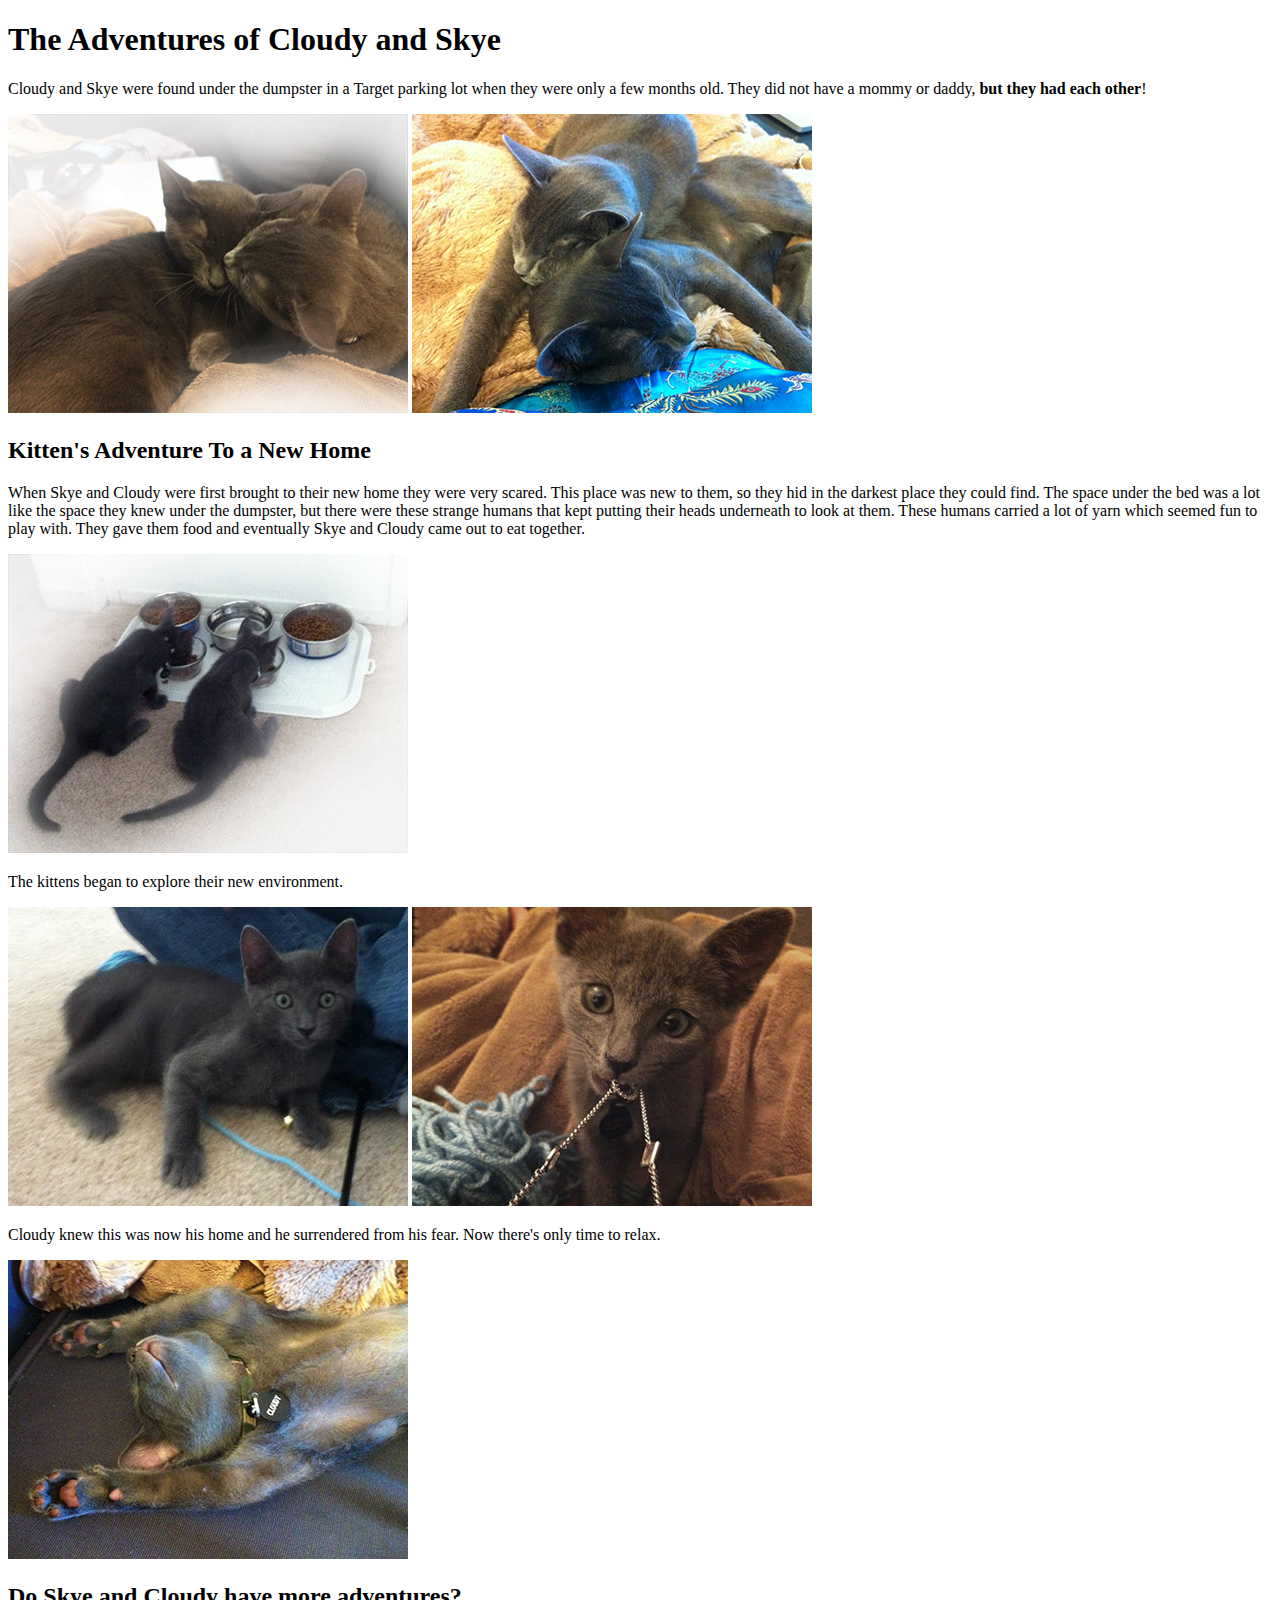
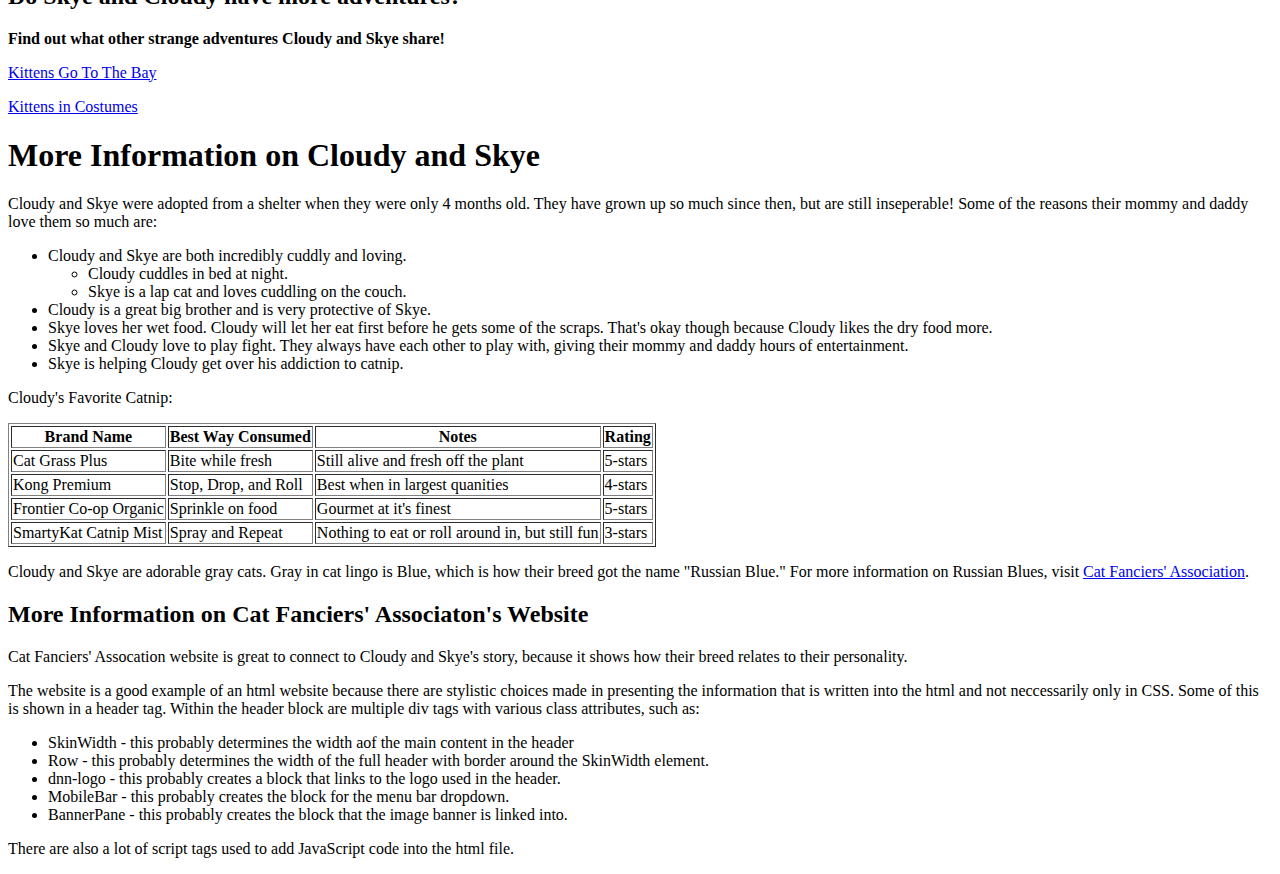
==== index.html @ 46ad13e6 "Add lists, tables and link to external website" ====
<!DOCTYPE html>
<html lang="en-US">
<head>
  <title>Cloudy and Skye's Adventures</title>
</head>
<body>
  <h1>The Adventures of Cloudy and Skye</h1>
  <p>Cloudy and Skye were found under the dumpster in a Target parking lot when they were only a few months old. They did not have a mommy or daddy, <strong>but they had each other</strong>!</p>
  <img src="images/kittens-cuddling-4.jpg" alt="text">
  <img src="images/kittens-cuddling-3.jpg" alt="text">
  <h2>Kitten's Adventure To a New Home</h2>
  <p>When Skye and Cloudy were first brought to their new home they were very scared. This place was new to them, so they hid in the darkest place they could find. The space under the bed was a lot like the space they knew under the dumpster, but there were these strange humans that kept putting their heads underneath to look at them. These humans carried a lot of yarn which seemed fun to play with. They gave them food and eventually Skye and Cloudy came out to eat together.</p>
  <img src="images/kittens-eating.jpg" alt="text">
  <p>The kittens began to explore their new environment.</p>
  <img src="images/baby-cloudy.jpg" alt="text">
  <img src="images/baby-skye.jpg" alt="text">
  <p>Cloudy knew this was now his home and he surrendered from his fear. Now there's only time to relax.</p>
  <img src="images/cloudy-hands-up.jpg" alt="text">
  <h2>Do Skye and Cloudy have more adventures?</h2>
  <strong>Find out what other strange adventures Cloudy and Skye share!</strong>
  <p><a href="kittens-bay.html">Kittens Go To The Bay</a></p>
  <p><a href="kittens-costumes.html">Kittens in Costumes</a></p>
  <h1>More Information on Cloudy and Skye</h1>
  <p>Cloudy and Skye were adopted from a shelter when they were only 4 months old. They have grown up so much since then, but are still inseperable! Some of the reasons their mommy and daddy love them so much are:</p>
  <ul>
    <li>Cloudy and Skye are both incredibly cuddly and loving.
      <ul>
        <li>Cloudy cuddles in bed at night.</li>
        <li>Skye is a lap cat and loves cuddling on the couch.</li>
      </ul>
    </li>
    <li>Cloudy is a great big brother and is very protective of Skye.</li>
    <li>Skye loves her wet food. Cloudy will let her eat first before he gets some of the scraps. That's okay though because Cloudy likes the dry food more.</li>
    <li>Skye and Cloudy love to play fight. They always have each other to play with, giving their mommy and daddy hours of entertainment.</li>
    <li>Skye is helping Cloudy get over his addiction to catnip.</li>
  </ul>
  <p>Cloudy's Favorite Catnip:</p>
  <table border="1">
    <tr>
      <th>Brand Name</th>
      <th>Best Way Consumed</th>
      <th>Notes</th>
      <th>Rating</th>
    </tr>
    <tr>
      <td>Cat Grass Plus</td>
      <td>Bite while fresh</td>
      <td>Still alive and fresh off the plant</td>
      <td>5-stars</td>
    </tr>
    <tr>
      <td>Kong Premium</td>
      <td>Stop, Drop, and Roll</td>
      <td>Best when in largest quanities</td>
      <td>4-stars</td>
    </tr>
    <tr>
      <td>Frontier Co-op Organic</td>
      <td>Sprinkle on food</td>
      <td>Gourmet at it's finest</td>
      <td>5-stars</td>
    </tr>
    <tr>
      <td>SmartyKat Catnip Mist</td>
      <td>Spray and Repeat</td>
      <td>Nothing to eat or roll around in, but still fun</td>
      <td>3-stars</td>
    </tr>
  </table>
  <p>Cloudy and Skye are adorable gray cats. Gray in cat lingo is Blue, which is how their breed got the name "Russian Blue." For more information on Russian Blues, visit <a href="http://cfa.org/Breeds/BreedsKthruR/RussianBlue.aspx">Cat Fanciers' Association</a>.</p>
  <h2>More Information on Cat Fanciers' Associaton's Website</h2>
  <p>Cat Fanciers' Assocation website is great to connect to Cloudy and Skye's story, because it shows how their breed relates to their personality.</p>
  <p> The website is a good example of an html website because there are stylistic choices made in presenting the information that is written into the html and not neccessarily only in CSS. Some of this is shown in a header tag. Within the header block are multiple div tags with various class attributes, such as:</p>
  <ul>
    <li>SkinWidth - this probably determines the width aof the main content in the header</li>
    <li>Row - this probably determines the width of the full header with border around the SkinWidth element.</li>
    <li>dnn-logo - this probably creates a block that links to the logo used in the header.</li>
    <li>MobileBar - this probably creates the block for the menu bar dropdown.</li>
    <li>BannerPane - this probably creates the block that the image banner is linked into.</li>
  </ul>
  <p>There are also a lot of script tags used to add JavaScript code into the html file.</p>
</body>
</html>
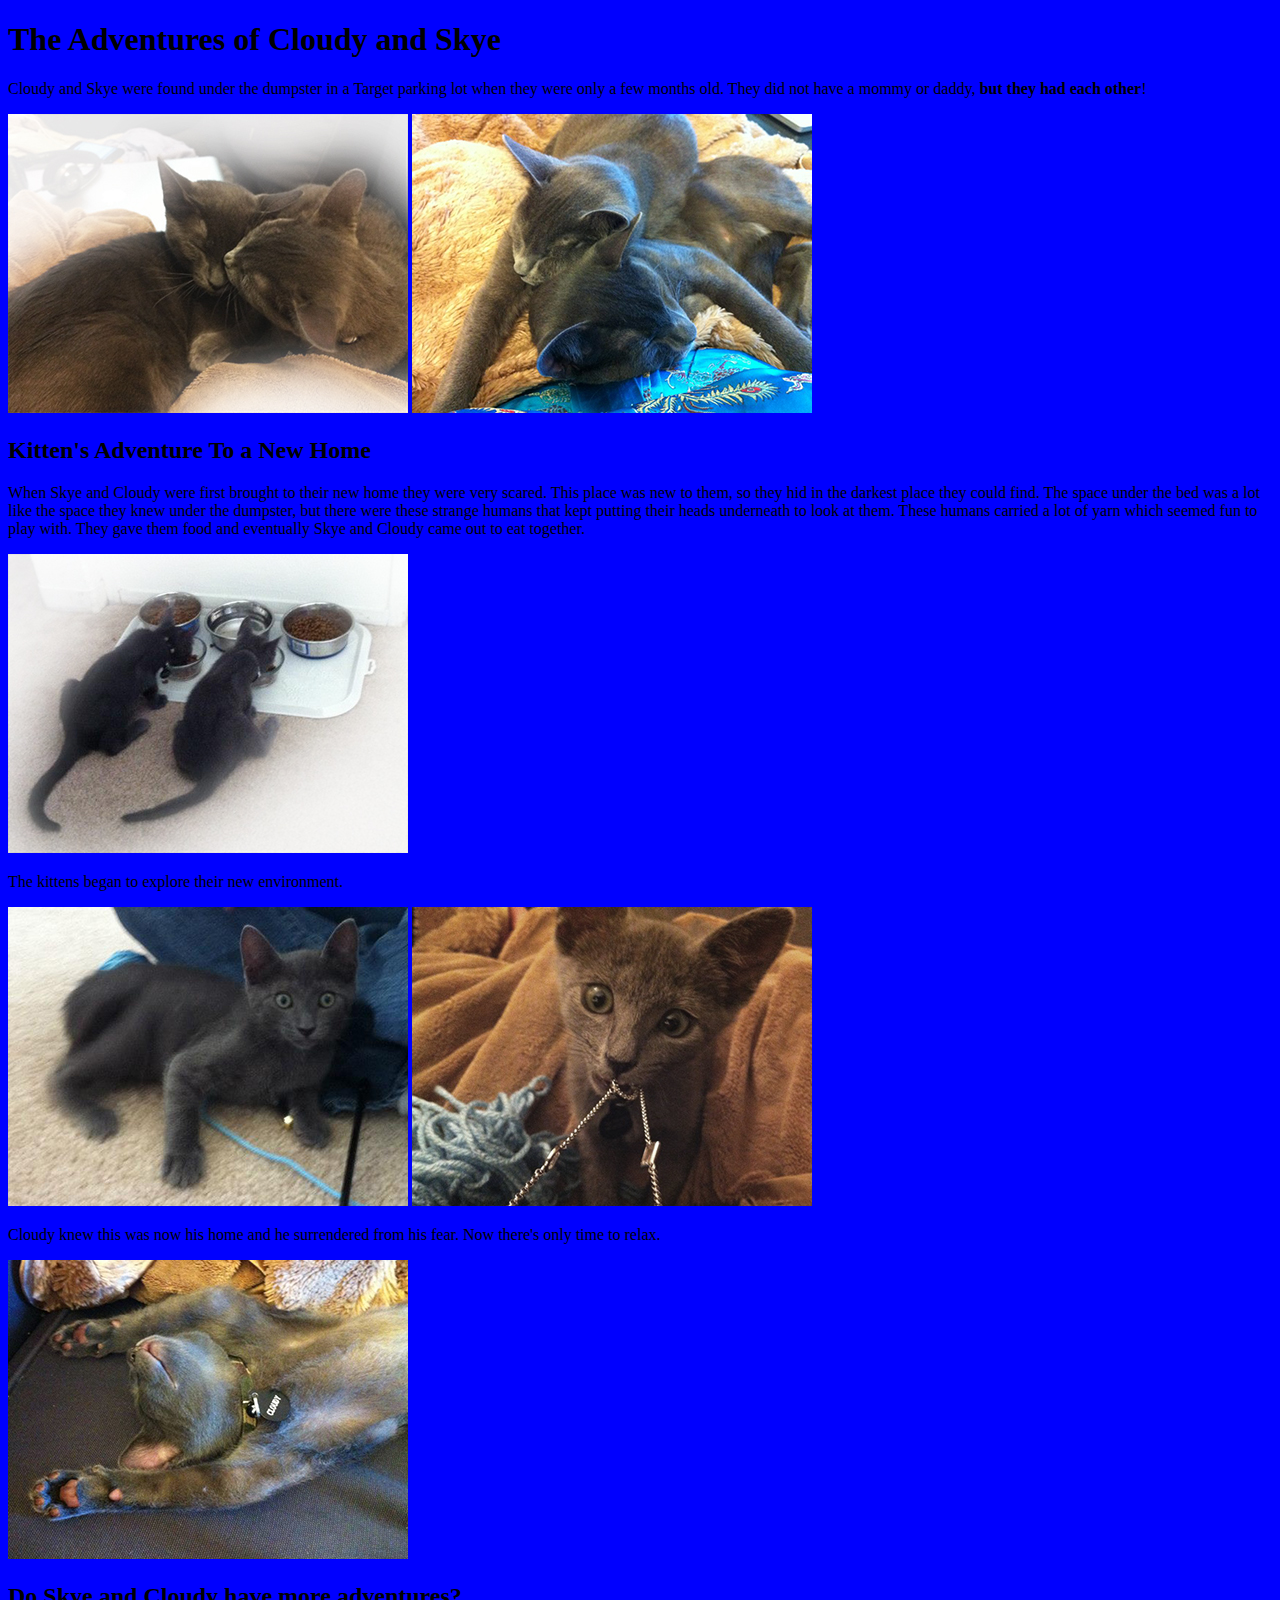
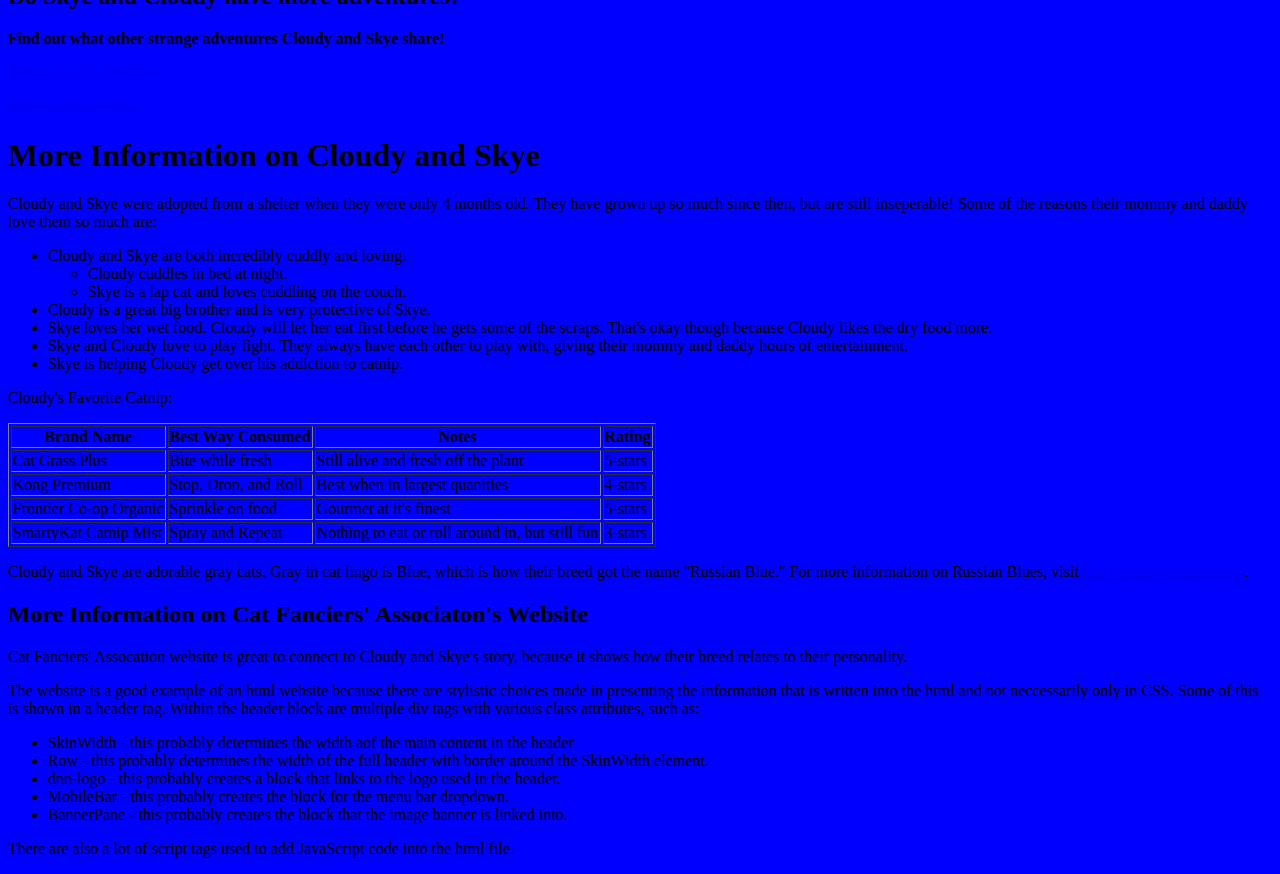
==== commit 9e4b9e56: "Add stylesheet" ====
--- a/index.html
+++ b/index.html
@@ -2,6 +2,7 @@
 <html lang="en-US">
 <head>
   <title>Cloudy and Skye's Adventures</title>
+  <link rel="stylesheet" type="text/css" href="styles.css">
 </head>
 <body>
   <h1>The Adventures of Cloudy and Skye</h1>
--- a/styles.css
+++ b/styles.css
@@ -0,0 +1,3 @@
+body {
+  background-color: blue;
+}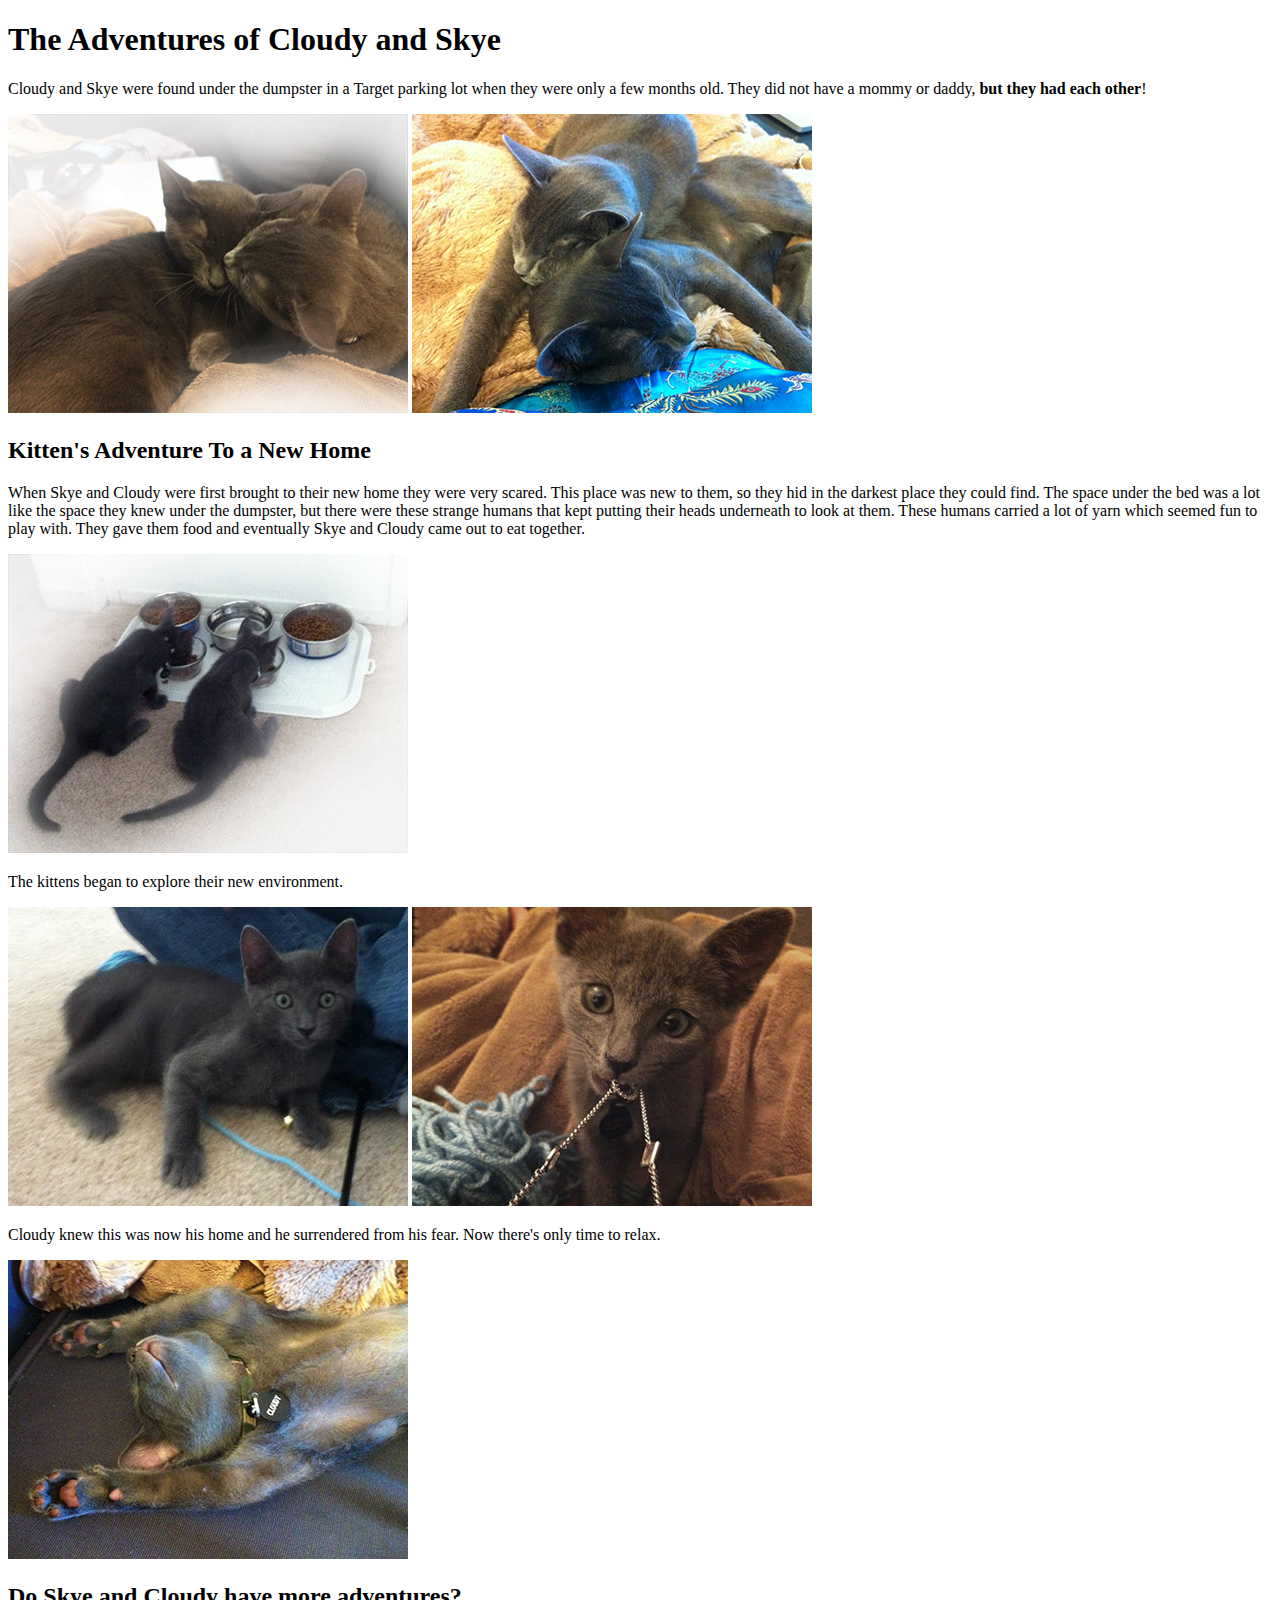
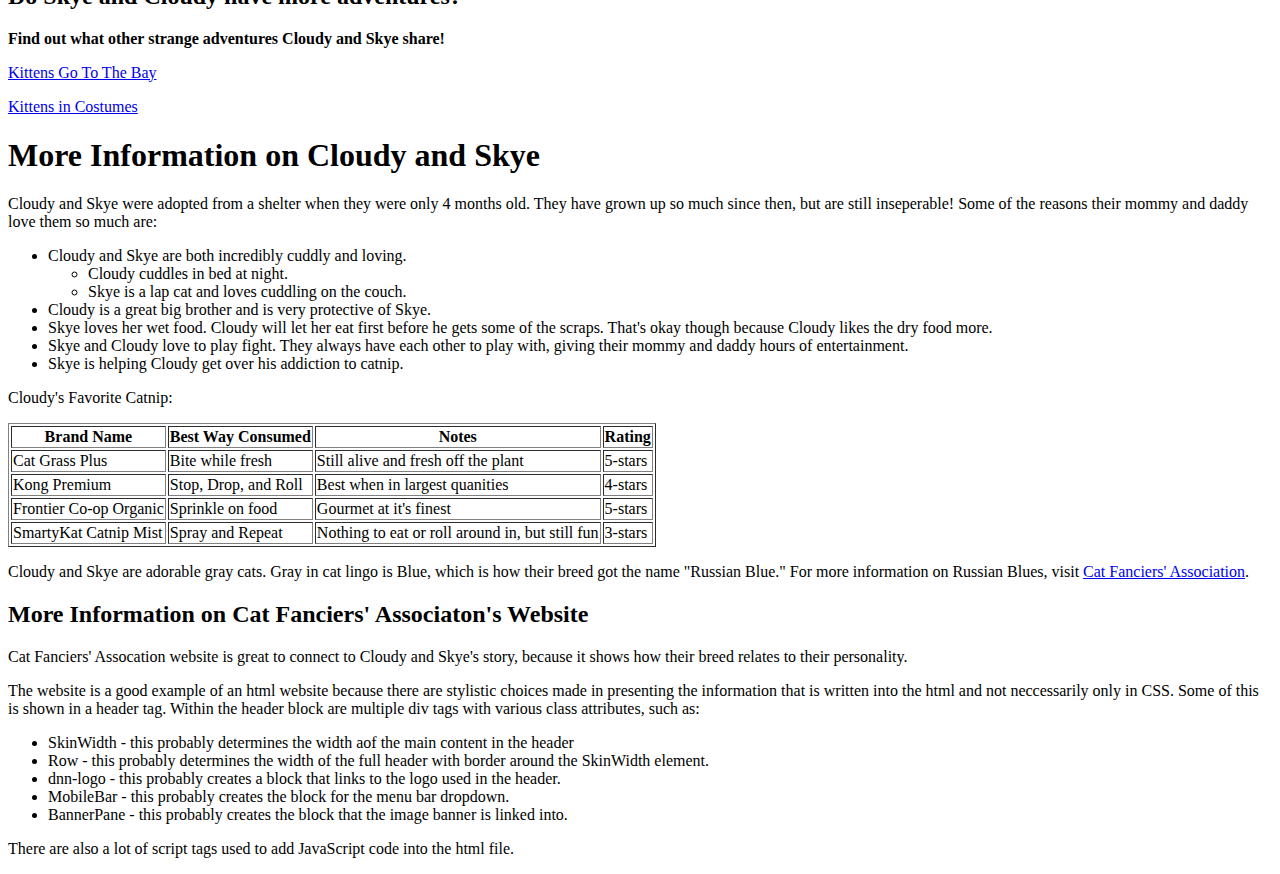
==== commit 6ddc61ac: "Fix css link with path to github url" ====
--- a/index.html
+++ b/index.html
@@ -2,7 +2,7 @@
 <html lang="en-US">
 <head>
   <title>Cloudy and Skye's Adventures</title>
-  <link rel="stylesheet" type="text/css" href="styles.css">
+  <link rel="stylesheet" type="text/css" href="{{ site.github.url }}/path/to/styles.css">
 </head>
 <body>
   <h1>The Adventures of Cloudy and Skye</h1>
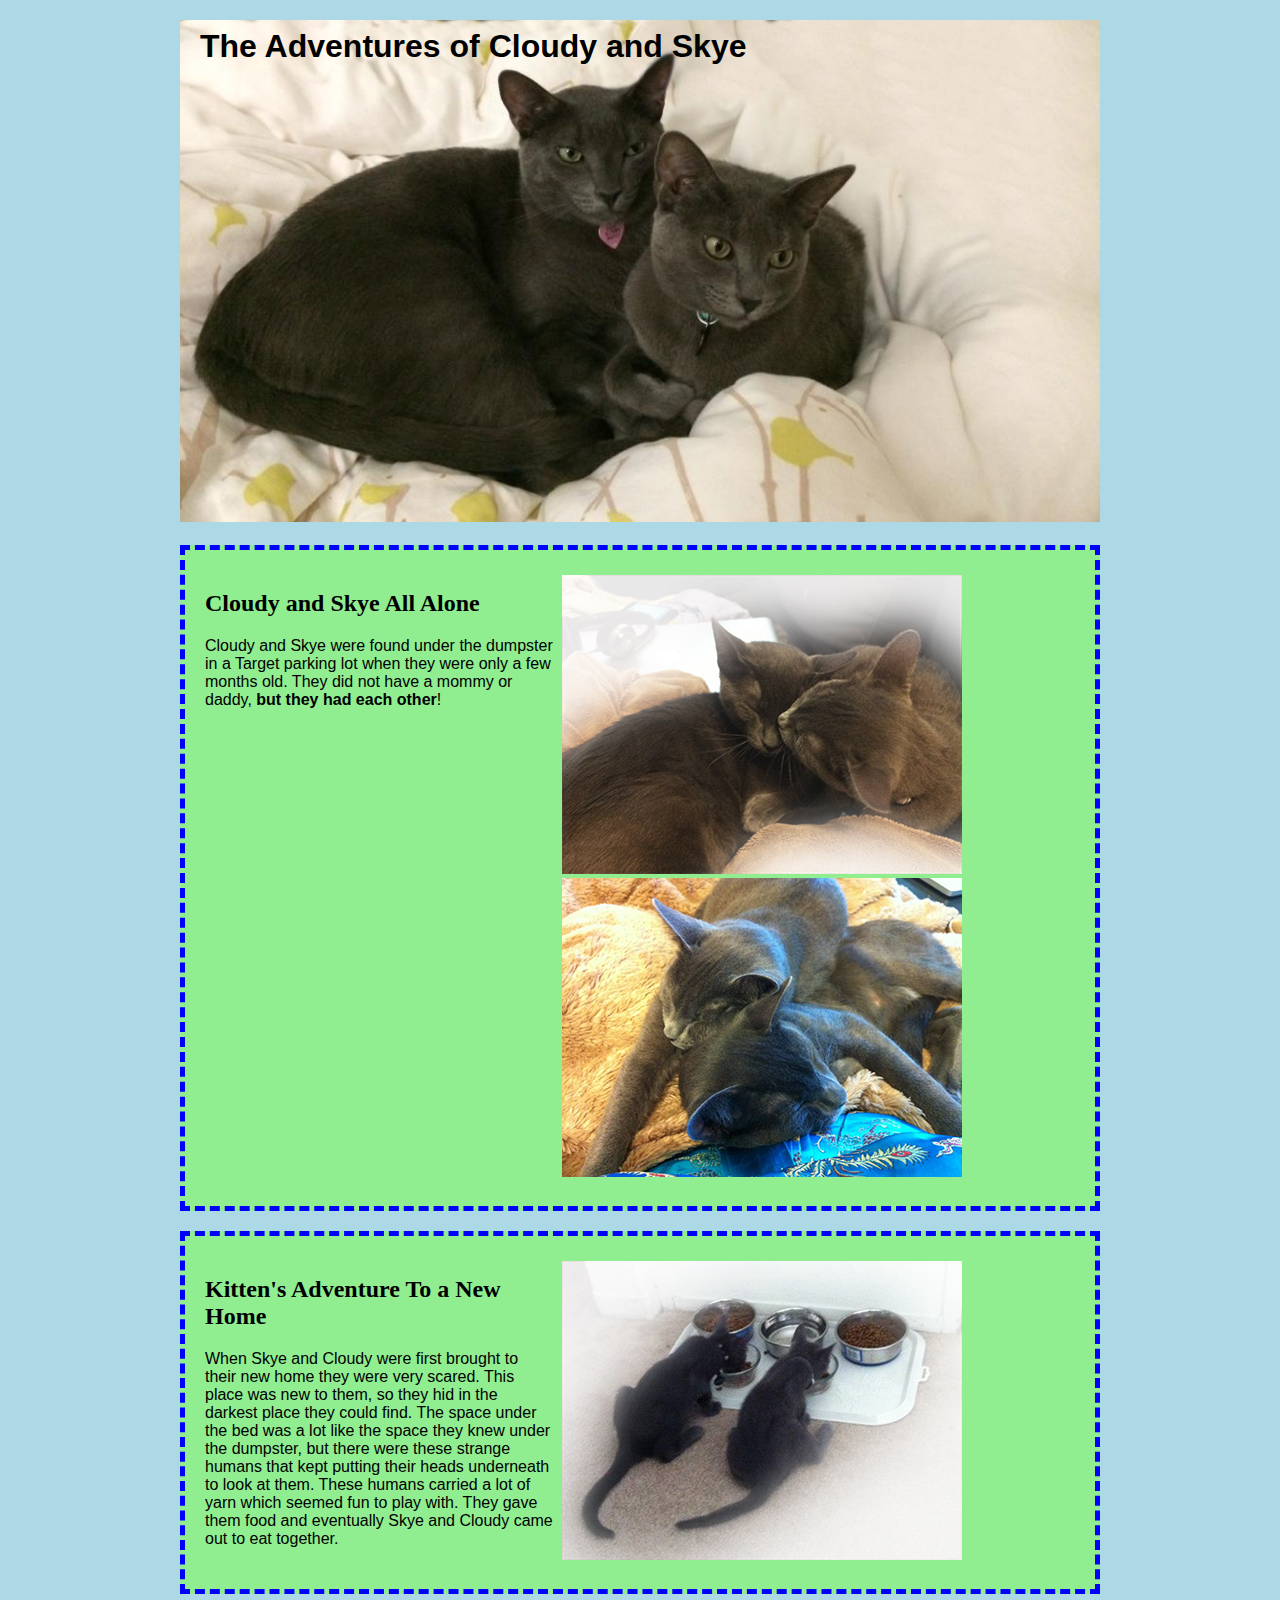
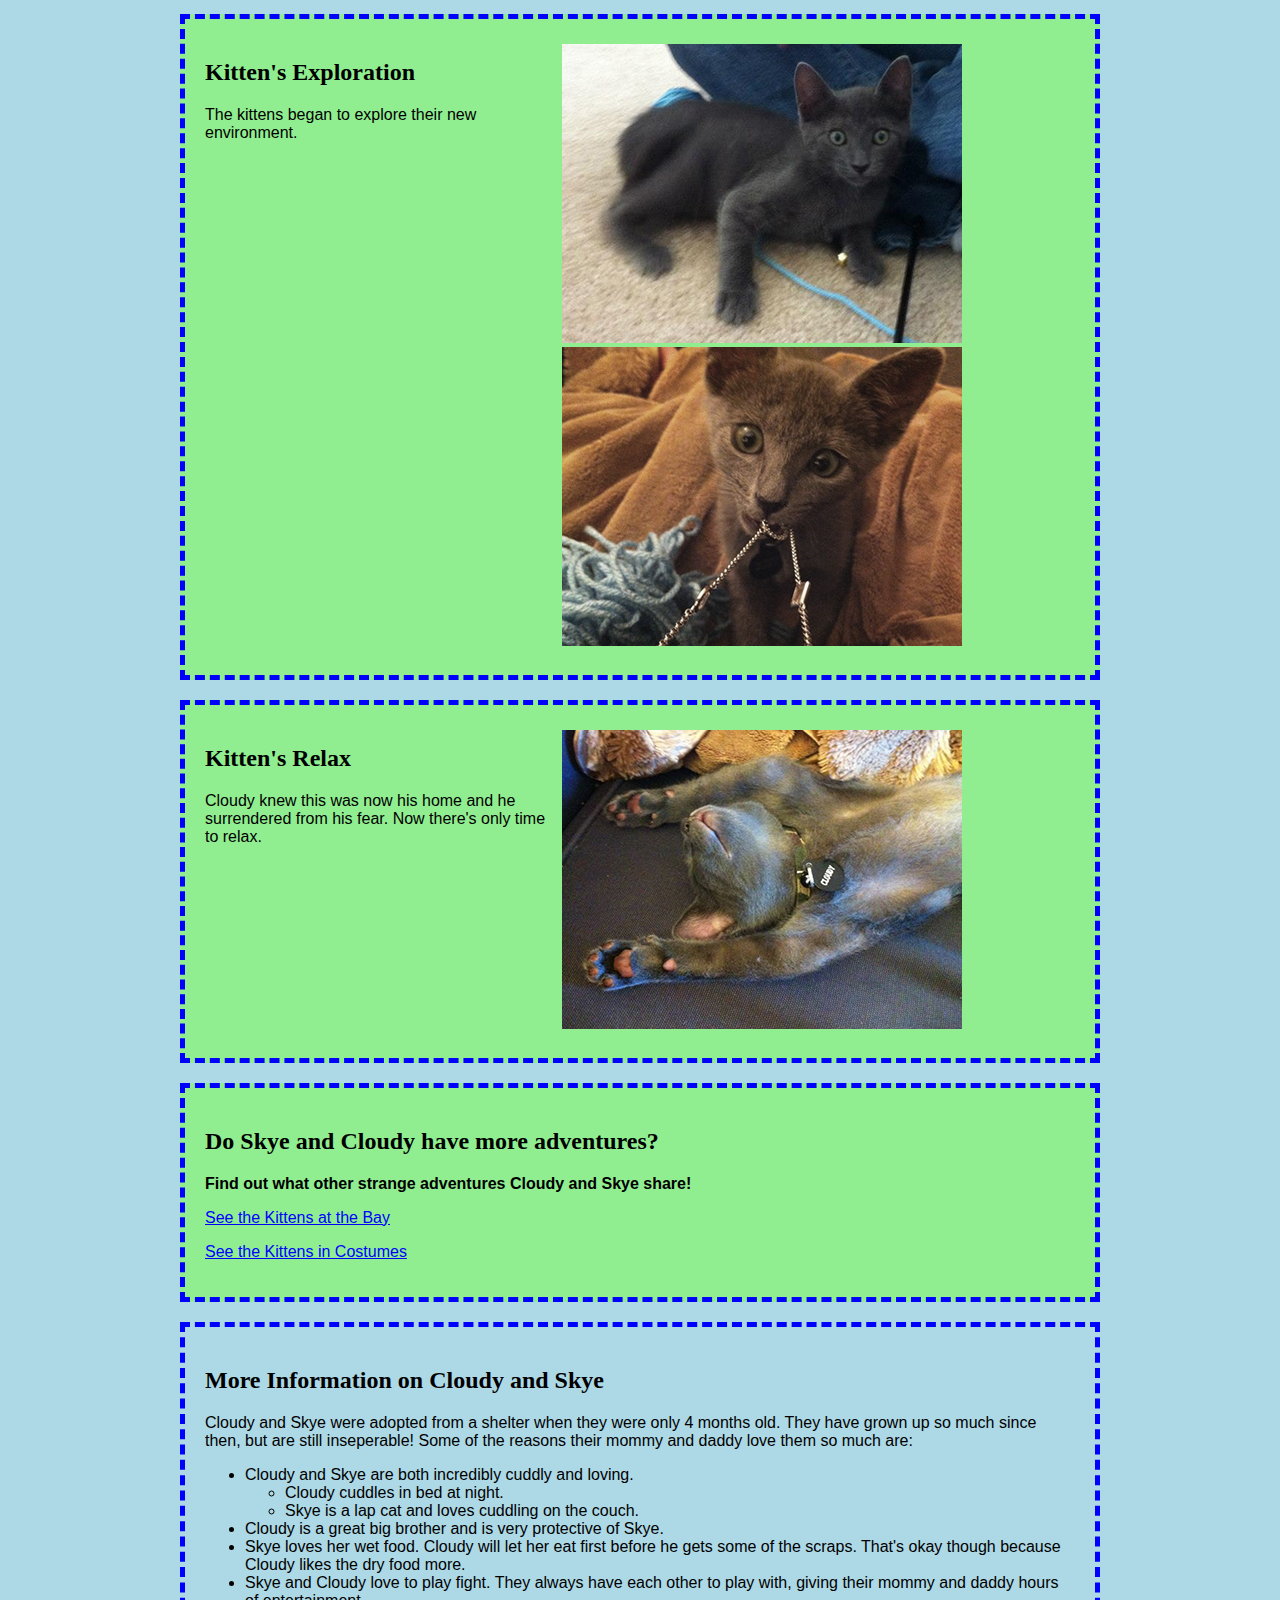
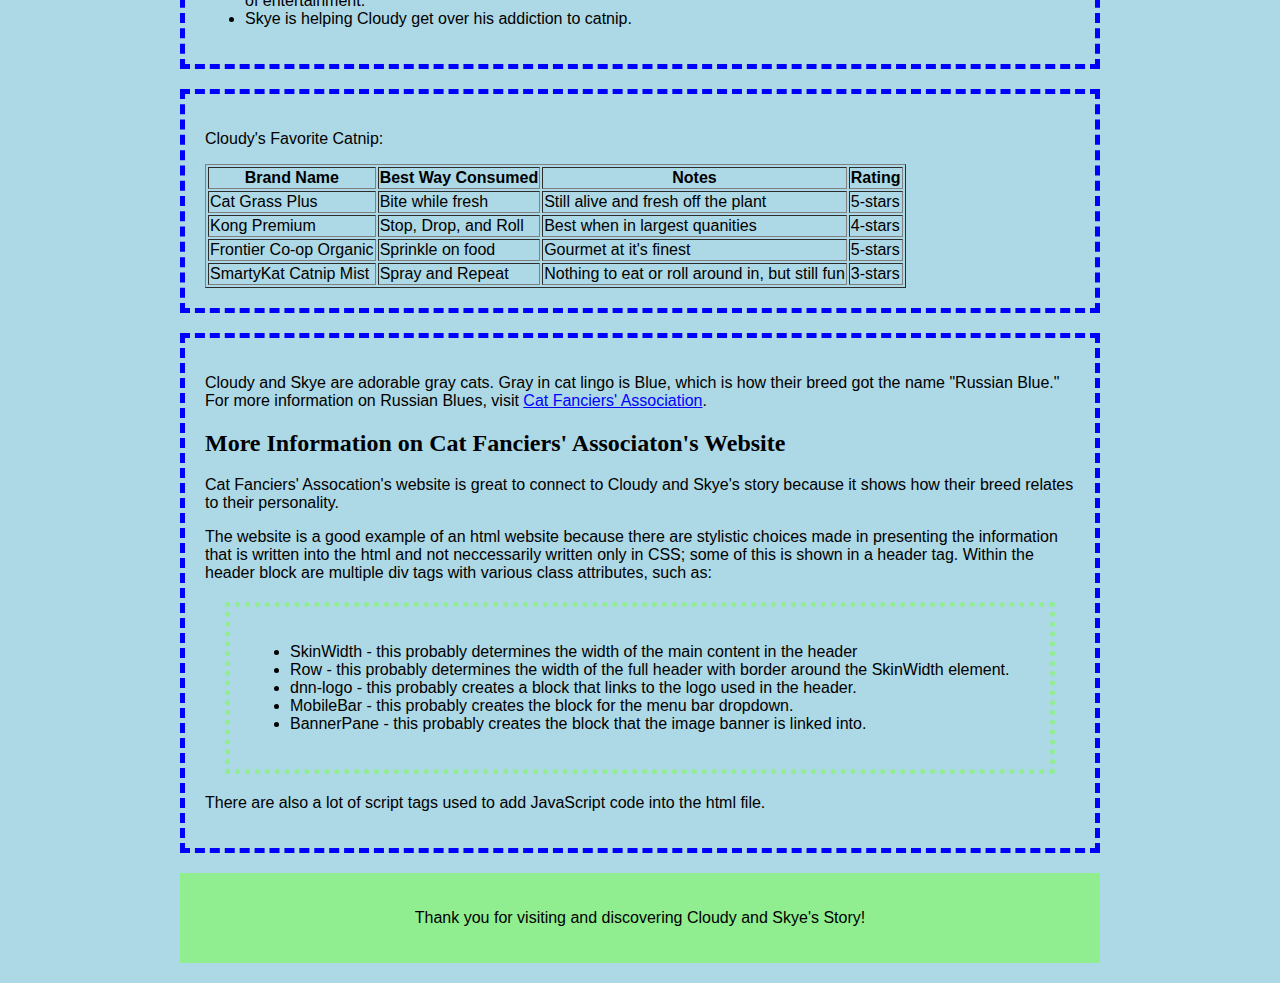
==== commit 4d67940b: "Merge pull request #13 from jshopsin/feature-branch" ====
--- a/index.html
+++ b/index.html
@@ -2,83 +2,128 @@
 <html lang="en-US">
 <head>
   <title>Cloudy and Skye's Adventures</title>
-  <link rel="stylesheet" type="text/css" href="{{ site.github.url }}/path/to/styles.css">
+  <link rel="stylesheet" type="text/css" href="styles/styles.css">
 </head>
 <body>
-  <h1>The Adventures of Cloudy and Skye</h1>
-  <p>Cloudy and Skye were found under the dumpster in a Target parking lot when they were only a few months old. They did not have a mommy or daddy, <strong>but they had each other</strong>!</p>
-  <img src="images/kittens-cuddling-4.jpg" alt="text">
-  <img src="images/kittens-cuddling-3.jpg" alt="text">
-  <h2>Kitten's Adventure To a New Home</h2>
-  <p>When Skye and Cloudy were first brought to their new home they were very scared. This place was new to them, so they hid in the darkest place they could find. The space under the bed was a lot like the space they knew under the dumpster, but there were these strange humans that kept putting their heads underneath to look at them. These humans carried a lot of yarn which seemed fun to play with. They gave them food and eventually Skye and Cloudy came out to eat together.</p>
-  <img src="images/kittens-eating.jpg" alt="text">
-  <p>The kittens began to explore their new environment.</p>
-  <img src="images/baby-cloudy.jpg" alt="text">
-  <img src="images/baby-skye.jpg" alt="text">
-  <p>Cloudy knew this was now his home and he surrendered from his fear. Now there's only time to relax.</p>
-  <img src="images/cloudy-hands-up.jpg" alt="text">
-  <h2>Do Skye and Cloudy have more adventures?</h2>
-  <strong>Find out what other strange adventures Cloudy and Skye share!</strong>
-  <p><a href="kittens-bay.html">Kittens Go To The Bay</a></p>
-  <p><a href="kittens-costumes.html">Kittens in Costumes</a></p>
-  <h1>More Information on Cloudy and Skye</h1>
-  <p>Cloudy and Skye were adopted from a shelter when they were only 4 months old. They have grown up so much since then, but are still inseperable! Some of the reasons their mommy and daddy love them so much are:</p>
-  <ul>
-    <li>Cloudy and Skye are both incredibly cuddly and loving.
+  <header>
+    <img src="images/kittens-cuddling.jpg" alt="text" id="head-image">
+    <h1>The Adventures of Cloudy and Skye</h1>
+  </header>
+  <main>
+    <article class="story-block">
+      <section class="text">
+        <h2>Cloudy and Skye All Alone</h2>
+        <p>Cloudy and Skye were found under the dumpster in a Target parking lot when they were only a few months old. They did not have a mommy or daddy, <strong>but they had each other</strong>!</p>
+      </section>
+      <section class="images">
+        <img src="images/kittens-cuddling-4.jpg" alt="text">
+        <img src="images/kittens-cuddling-3.jpg" alt="text">
+      </section>
+    </article>
+    <article class="story-block">
+      <section class="text">
+        <h2>Kitten's Adventure To a New Home</h2>
+        <p>When Skye and Cloudy were first brought to their new home they were very scared. This place was new to them, so they hid in the darkest place they could find. The space under the bed was a lot like the space they knew under the dumpster, but there were these strange humans that kept putting their heads underneath to look at them. These humans carried a lot of yarn which seemed fun to play with. They gave them food and eventually Skye and Cloudy came out to eat together.</p>
+      </section>
+      <section class="images">
+        <img src="images/kittens-eating.jpg" alt="text">
+      </section>
+    </article>
+    <article class="story-block">
+      <section class="text">
+        <h2> Kitten's Exploration</h2>
+        <p>The kittens began to explore their new environment.</p>
+      </section>
+      <section class="images">
+        <img src="images/baby-cloudy.jpg" alt="text">
+        <img src="images/baby-skye.jpg" alt="text">
+      </section>
+    </article>
+    <article class="story-block">
+      <section class="text">
+        <h2>Kitten's Relax</h2>
+        <p>Cloudy knew this was now his home and he surrendered from his fear. Now there's only time to relax.</p>
+      </section>
+      <section class="images">
+        <img src="images/cloudy-hands-up.jpg" alt="text">
+      </section>
+    </article>
+  </main>
+  <div id="pages">
+    <h2>Do Skye and Cloudy have more adventures?</h2>
+    <strong>Find out what other strange adventures Cloudy and Skye share!</strong>
+    <p><a href="kittens-bay.html">See the Kittens at the Bay</a></p>
+    <p><a href="kittens-costumes.html">See the Kittens in Costumes</a></p>
+  </div>
+  <div id="list">
+    <h2>More Information on Cloudy and Skye</h2>
+    <p>Cloudy and Skye were adopted from a shelter when they were only 4 months old. They have grown up so much since then, but are still inseperable! Some of the reasons their mommy and daddy love them so much are:</p>
+    <ul>
+      <li>Cloudy and Skye are both incredibly cuddly and loving.
+        <ul>
+          <li>Cloudy cuddles in bed at night.</li>
+          <li>Skye is a lap cat and loves cuddling on the couch.</li>
+        </ul>
+      </li>
+      <li>Cloudy is a great big brother and is very protective of Skye.</li>
+      <li>Skye loves her wet food. Cloudy will let her eat first before he gets some of the scraps. That's okay though because Cloudy likes the dry food more.</li>
+      <li>Skye and Cloudy love to play fight. They always have each other to play with, giving their mommy and daddy hours of entertainment.</li>
+      <li>Skye is helping Cloudy get over his addiction to catnip.</li>
+    </ul>
+  </div>
+  <div id="table">
+    <p>Cloudy's Favorite Catnip:</p>
+    <table border="1">
+      <tr>
+        <th>Brand Name</th>
+        <th>Best Way Consumed</th>
+        <th>Notes</th>
+        <th>Rating</th>
+      </tr>
+      <tr>
+        <td>Cat Grass Plus</td>
+        <td>Bite while fresh</td>
+        <td>Still alive and fresh off the plant</td>
+        <td>5-stars</td>
+      </tr>
+      <tr>
+        <td>Kong Premium</td>
+        <td>Stop, Drop, and Roll</td>
+        <td>Best when in largest quanities</td>
+        <td>4-stars</td>
+      </tr>
+      <tr>
+        <td>Frontier Co-op Organic</td>
+        <td>Sprinkle on food</td>
+        <td>Gourmet at it's finest</td>
+        <td>5-stars</td>
+      </tr>
+      <tr>
+        <td>SmartyKat Catnip Mist</td>
+        <td>Spray and Repeat</td>
+        <td>Nothing to eat or roll around in, but still fun</td>
+        <td>3-stars</td>
+      </tr>
+    </table>
+  </div>
+  <div class="cat-fancier">
+    <p>Cloudy and Skye are adorable gray cats. Gray in cat lingo is Blue, which is how their breed got the name "Russian Blue." For more information on Russian Blues, visit <a href="http://cfa.org/Breeds/BreedsKthruR/RussianBlue.aspx">Cat Fanciers' Association</a>.</p>
+    <h2>More Information on Cat Fanciers' Associaton's Website</h2>
+    <p>Cat Fanciers' Assocation's website is great to connect to Cloudy and Skye's story because it shows how their breed relates to their personality.</p>
+    <p> The website is a good example of an html website because there are stylistic choices made in presenting the information that is written into the html and not neccessarily written only in CSS; some of this is shown in a header tag. Within the header block are multiple div tags with various class attributes, such as:</p>
+    <div id="nested-list">
       <ul>
-        <li>Cloudy cuddles in bed at night.</li>
-        <li>Skye is a lap cat and loves cuddling on the couch.</li>
+        <li>SkinWidth - this probably determines the width of the main content in the header</li>
+        <li>Row - this probably determines the width of the full header with border around the SkinWidth element.</li>
+        <li>dnn-logo - this probably creates a block that links to the logo used in the header.</li>
+        <li>MobileBar - this probably creates the block for the menu bar dropdown.</li>
+        <li>BannerPane - this probably creates the block that the image banner is linked into.</li>
       </ul>
-    </li>
-    <li>Cloudy is a great big brother and is very protective of Skye.</li>
-    <li>Skye loves her wet food. Cloudy will let her eat first before he gets some of the scraps. That's okay though because Cloudy likes the dry food more.</li>
-    <li>Skye and Cloudy love to play fight. They always have each other to play with, giving their mommy and daddy hours of entertainment.</li>
-    <li>Skye is helping Cloudy get over his addiction to catnip.</li>
-  </ul>
-  <p>Cloudy's Favorite Catnip:</p>
-  <table border="1">
-    <tr>
-      <th>Brand Name</th>
-      <th>Best Way Consumed</th>
-      <th>Notes</th>
-      <th>Rating</th>
-    </tr>
-    <tr>
-      <td>Cat Grass Plus</td>
-      <td>Bite while fresh</td>
-      <td>Still alive and fresh off the plant</td>
-      <td>5-stars</td>
-    </tr>
-    <tr>
-      <td>Kong Premium</td>
-      <td>Stop, Drop, and Roll</td>
-      <td>Best when in largest quanities</td>
-      <td>4-stars</td>
-    </tr>
-    <tr>
-      <td>Frontier Co-op Organic</td>
-      <td>Sprinkle on food</td>
-      <td>Gourmet at it's finest</td>
-      <td>5-stars</td>
-    </tr>
-    <tr>
-      <td>SmartyKat Catnip Mist</td>
-      <td>Spray and Repeat</td>
-      <td>Nothing to eat or roll around in, but still fun</td>
-      <td>3-stars</td>
-    </tr>
-  </table>
-  <p>Cloudy and Skye are adorable gray cats. Gray in cat lingo is Blue, which is how their breed got the name "Russian Blue." For more information on Russian Blues, visit <a href="http://cfa.org/Breeds/BreedsKthruR/RussianBlue.aspx">Cat Fanciers' Association</a>.</p>
-  <h2>More Information on Cat Fanciers' Associaton's Website</h2>
-  <p>Cat Fanciers' Assocation website is great to connect to Cloudy and Skye's story, because it shows how their breed relates to their personality.</p>
-  <p> The website is a good example of an html website because there are stylistic choices made in presenting the information that is written into the html and not neccessarily only in CSS. Some of this is shown in a header tag. Within the header block are multiple div tags with various class attributes, such as:</p>
-  <ul>
-    <li>SkinWidth - this probably determines the width aof the main content in the header</li>
-    <li>Row - this probably determines the width of the full header with border around the SkinWidth element.</li>
-    <li>dnn-logo - this probably creates a block that links to the logo used in the header.</li>
-    <li>MobileBar - this probably creates the block for the menu bar dropdown.</li>
-    <li>BannerPane - this probably creates the block that the image banner is linked into.</li>
-  </ul>
-  <p>There are also a lot of script tags used to add JavaScript code into the html file.</p>
+    </div>
+    <p>There are also a lot of script tags used to add JavaScript code into the html file.</p>
+  </div>
+  <footer>
+    <p>Thank you for visiting and discovering Cloudy and Skye's Story!</p>
+  </footer>
 </body>
 </html>--- a/styles/styles.css
+++ b/styles/styles.css
@@ -0,0 +1,115 @@
+body {
+  background-color: lightblue;
+  max-width: 960px;
+  margin: auto;
+  font-family: Arial;
+}
+
+header > h1 {
+  position: relative;
+  padding: 20px;
+  padding-top: 8px;
+  margin: 20px;
+}
+
+#head-image {
+  z-index: -1;
+  position: absolute;
+  width: 920px;
+  padding-left: 20px;
+}
+
+main {
+  padding-top: 420px;
+}
+
+h1 {
+  font-style: bold;
+  padding-left: 20px;
+}
+
+h2 {
+  font-family: times;
+}
+
+.story-block {
+  background-color: lightgreen;
+  padding: 20px;
+  margin: 20px;
+  border-width: 5px;
+  border-color: blue;
+  border-style: dashed;
+}
+
+.text {
+  max-width: 40%;
+  display: inline-block;
+  vertical-align: top;
+}
+
+.images {
+  max-width: 58%;
+  padding: 5px;
+  display: inline-block;
+  vertical-align: top;
+}
+
+#pages {
+  background-color: lightgreen;
+  padding: 20px;
+  margin: 20px;
+  border-width: 5px;
+  border-color: blue;
+  border-style: dashed;
+}
+
+#list {
+  background-color: lightblue;
+  padding: 20px;
+  margin: 20px;
+  border-width: 5px;
+  border-color: blue;
+  border-style: dashed;
+}
+
+#table {
+  background-color: lightblue;
+  padding: 20px;
+  margin: 20px;
+  border-width: 5px;
+  border-color: blue;
+  border-style: dashed;
+}
+
+.cat-fancier {
+  background-color: lightblue;
+  padding: 20px;
+  margin: 20px;
+  border-width: 5px;
+  border-color: blue;
+  border-style: dashed;
+}
+
+#nested-list {
+  background-color: lightblue;
+  padding: 20px;
+  margin: 20px;
+  border-width: 5px;
+  border-color: lightgreen;
+  border-style: dotted;
+}
+
+footer {
+  text-align: center;
+  background-color: lightgreen;
+  padding: 20px;
+  margin: 20px;
+}
+
+a:link {
+  color: blue;
+}
+
+a:visited {
+  color: darkred;
+}